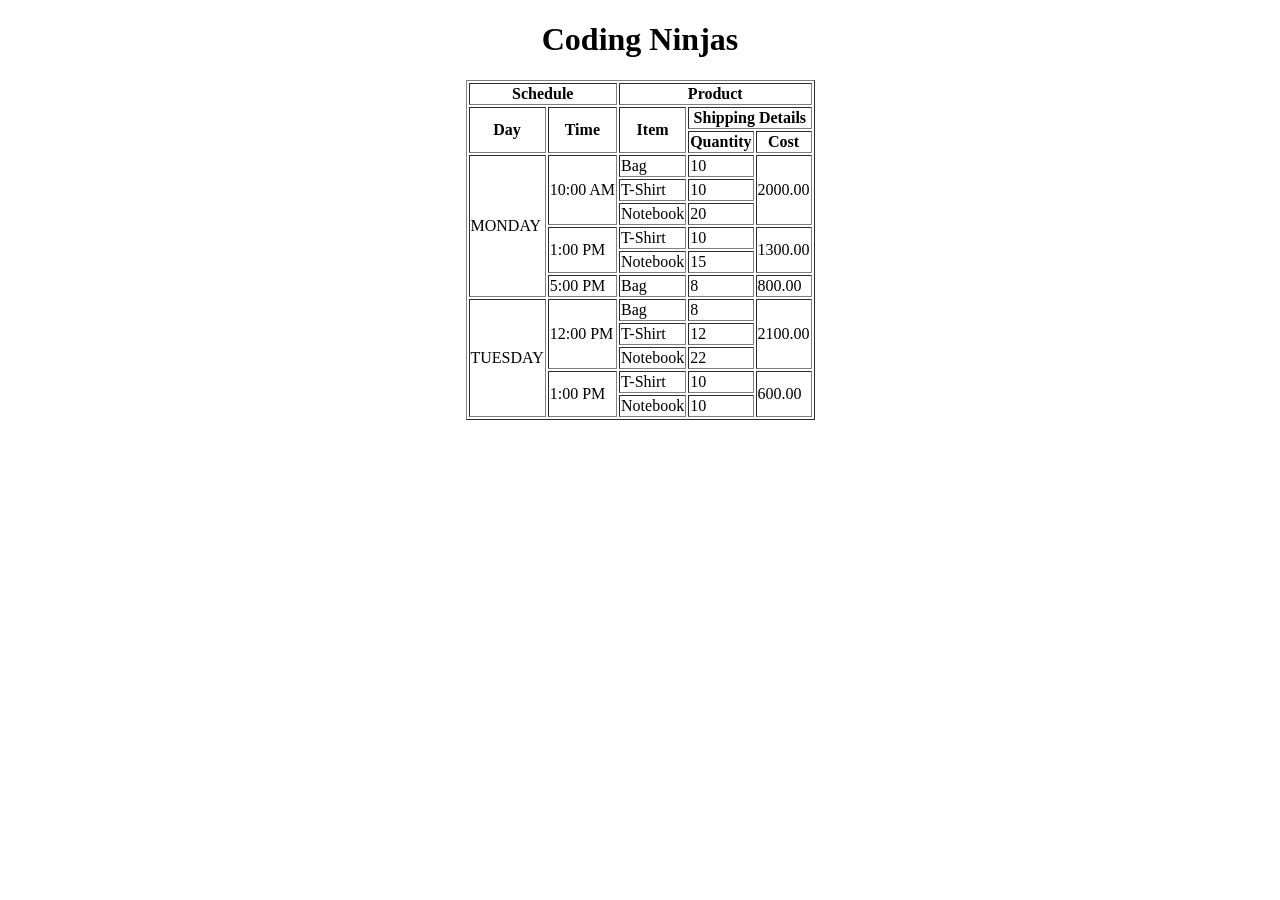
==== HTMLCSS/Assignment.html @ eba41739 "assignment" ====
<!DOCTYPE html>
<html lang="en">
<head>
    <meta charset="UTF-8">
    <meta name="viewport" content="width=device-width, initial-scale=1.0">
    <title>Document</title>
</head>
<body>
    <center><h1>Coding Ninjas</h1>
    <table border="1">
        <thead>
        <tr>
            <th colspan="2">Schedule</th>
            <th colspan="3">Product</th>
        </tr>
        <tr>
            <th rowspan="2">Day</th>
            <th rowspan="2">Time</th>
            <th rowspan="2">Item</th>
            <th colspan="2">Shipping Details</th>
        </tr>

        <tr>
            <th>Quantity</th>
            <th>Cost</th>
        </tr>
    </thead>
        <tr>
            <td rowspan="6">MONDAY</td>
            <td rowspan="3">10:00 AM</td>
            <td>Bag</td>
            <td>10</td>
            <td rowspan="3">2000.00</td>
        </tr>
        <tr>
            <td>T-Shirt</td>
            <td>10</td>
        </tr>
        <tr>
            <td>Notebook</td>
            <td>20</td>
        </tr>
        <tr>
            <td rowspan="2">1:00 PM</td>
            <td>T-Shirt</td>
            <td>10</td>
            <td rowspan="2">1300.00</td>
        </tr>
        <tr>
            <td>Notebook</td>
            <td>15</td>
        </tr>
        <tr>
            <td>5:00 PM</td>
            <td>Bag</td>
            <td>8</td>
            <td>800.00</td>
        </tr>
        <tr>
            <td rowspan="5">TUESDAY</td>
            <td rowspan="3">12:00 PM</td>
            <td>Bag</td>
            <td>8</td>
            <td rowspan="3">2100.00</td>
        </tr>
        <tr>
            <td>T-Shirt</td>
            <td>12</td>
        </tr>
        <tr>
            <td>Notebook</td>
            <td>22</td>
        </tr>
        <tr>
            <td rowspan="2">1:00 PM</td>
            <td>T-Shirt</td>
            <td>10</td>
            <td rowspan="2">600.00</td>
        </tr>
        <tr>
            <td>Notebook</td>
            <td>10</td>
        </tr>
    </table>
    </center>
</body>
</html>
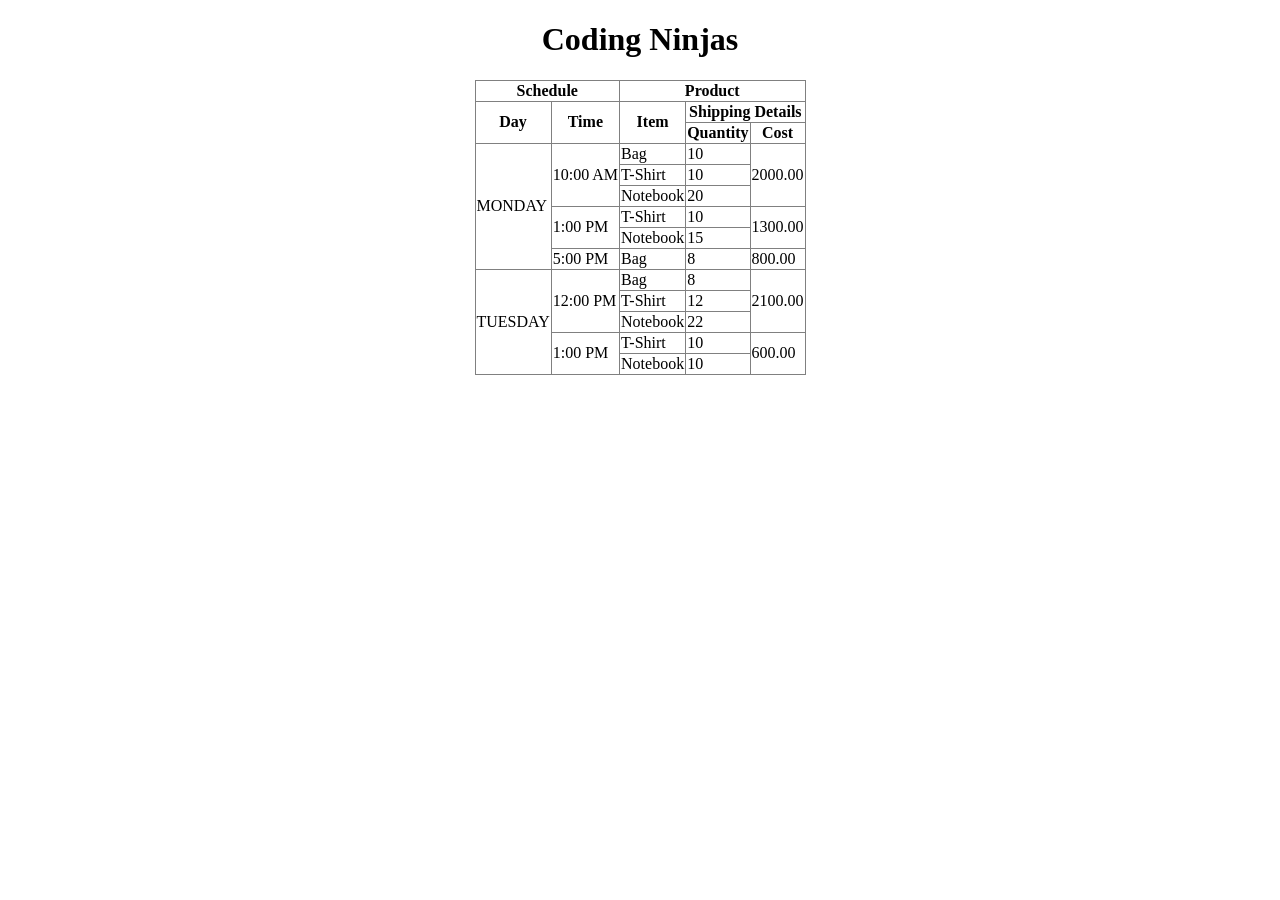
==== commit c1d2ed16: "files" ====
--- a/HTMLCSS/Assignment.html
+++ b/HTMLCSS/Assignment.html
@@ -7,7 +7,7 @@
 </head>
 <body>
     <center><h1>Coding Ninjas</h1>
-    <table border="1">
+    <table border="1" style="border-collapse: collapse;">
         <thead>
         <tr>
             <th colspan="2">Schedule</th>
